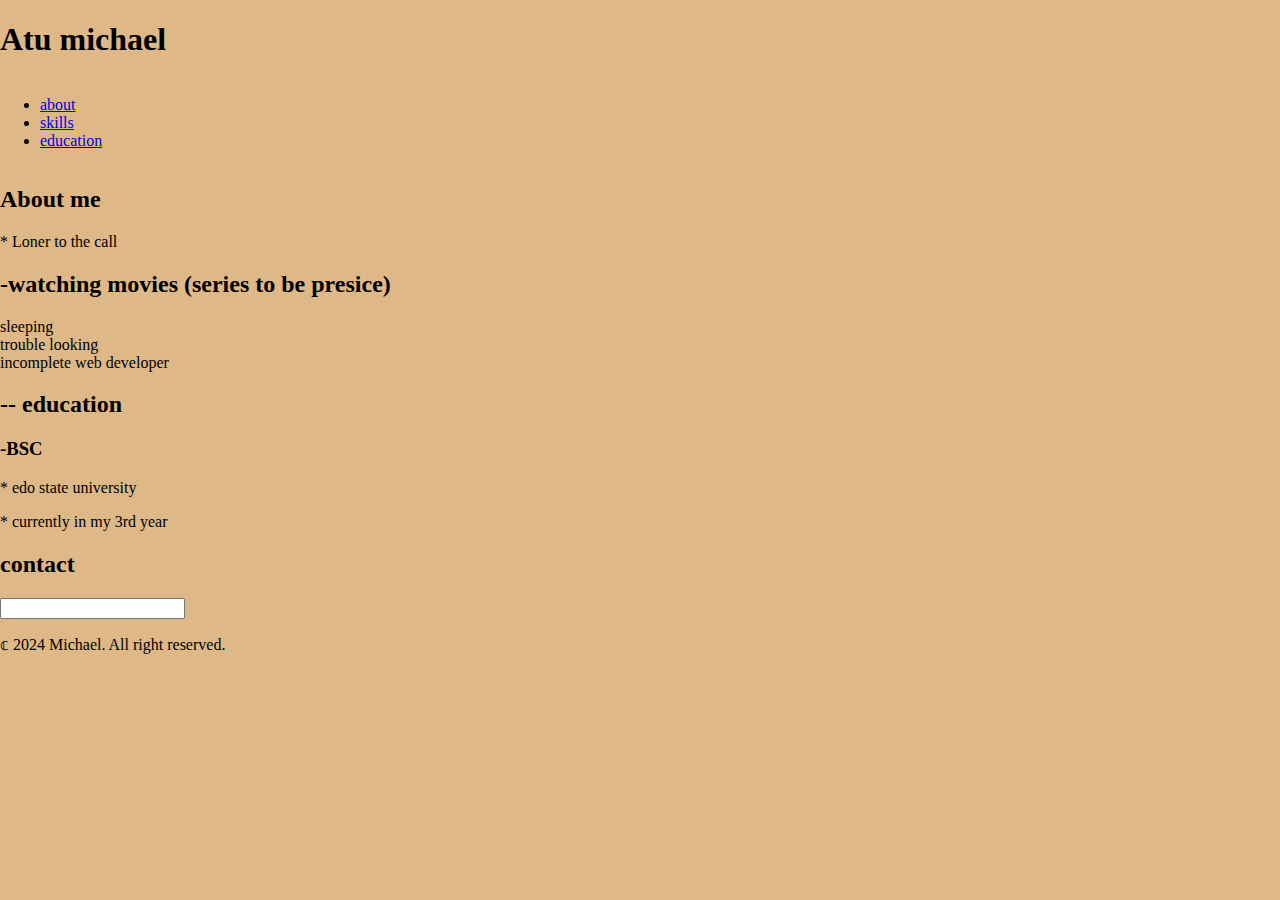
==== portfolio.html @ ecea96d2 "initial commit" ====
<!DOCTYPE html>
<html lang="en">
<head>
    <meta charset="UTF-8">
    <meta name="viewport" content="width=device-width, initial-scale=1.0">
    <title>MY PORTFOILIO</title>
   
       <link rel="stylesheet" href="style.css">
</head>
<body>
    <h1 style="color:grey;"></h1>
        <body style="background-color: burlywood;"></body>
         
        <DONT BE SUPRISED>
            <h1>Atu michael</h1>
            <nav>
               <ul>
                   <li><a href="#about">about</a></li>
                   <li><a href="#skills">skills</a></li>
                   <li><a href="#education">education</a></li>
        
               </ul>
            </nav>
    </DONT>


    <section id="about">
        <h2>About me</h2>
        <p>  * Loner to the call</p>
        </section>

          <section id="skills">
          <h2>-watching movies (series to be presice)</h2>  
          </ul>
                  <li>sleeping</li>
                  <li>trouble looking</li>
                  <li>incomplete web developer</li>
                </ul>
          </section> 

            <section id="education">
                <h2>   -- education</h2>
            <div>
                   <h3>-BSC</h3>
                   <p>* edo state university</p>
                   <p> * currently in my 3rd year</p>
            </div>
                </section>

                <section id="contact">
                    <h2>contact</h2>
                     <form action="https://formspree.io/oassmichael501@gmail.com" method="POST">
     
                     <input type="text" id="michael" name="michael" REQUIRED>

                    
             </form>
             </section>


                          <footer>
                              <p>&copf; 2024 Michael. All right reserved.</p>
                              <ul>


                              </ul>                        
                          </footer>



            
                       




                    
                    


</body>
</html>
---- style.css ----
body{
    box-sizing: border-box;
margin: 0;
padding: 0;
}
nav{
display: flex;justify-content: space-between;
}
.logo{
    width: 150px;
    height: 72.35;
}
.nav-list ul{
    display: flex;
list-style:none;
}
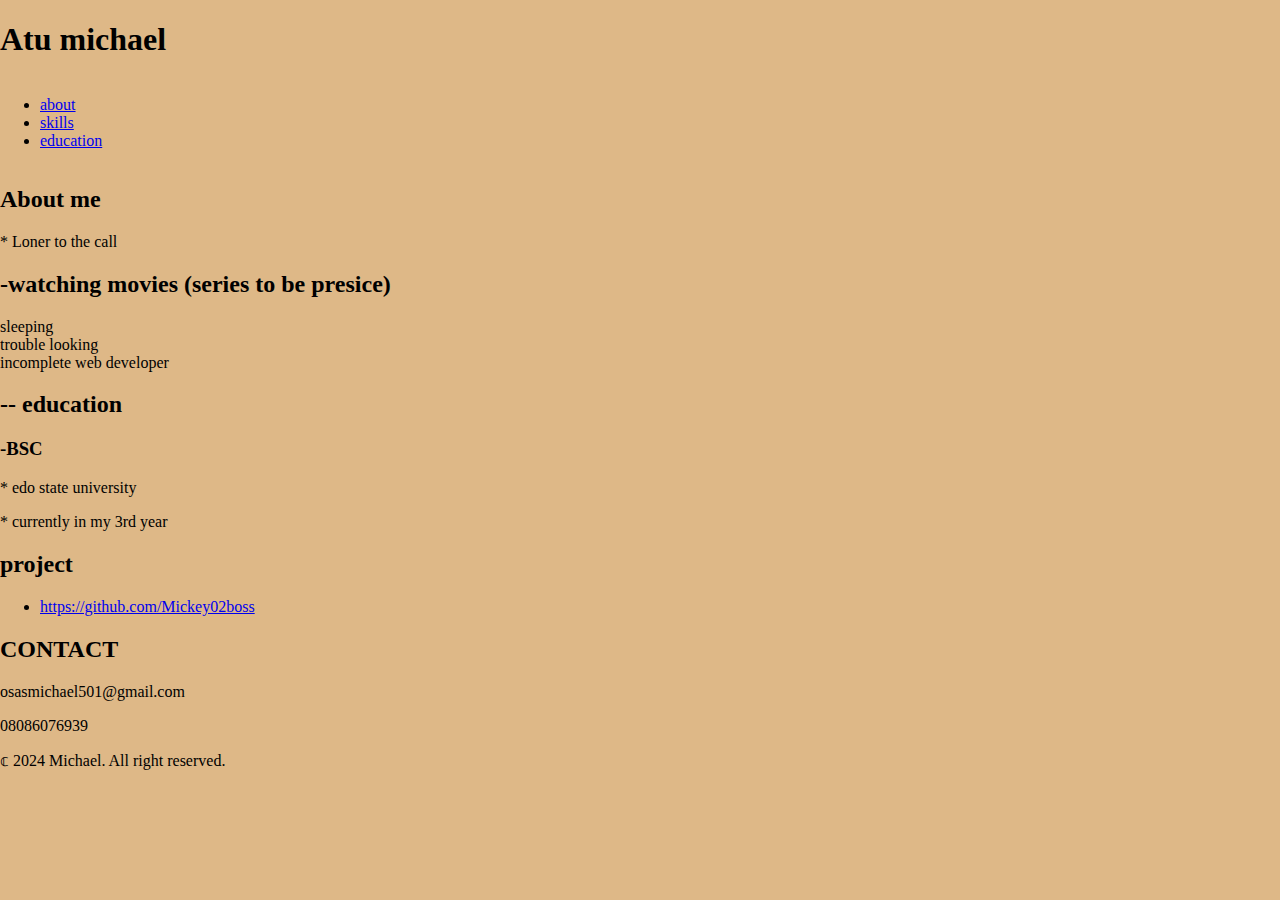
==== commit b98c14ea: "mickey02boss" ====
--- a/portfolio.html
+++ b/portfolio.html
@@ -47,15 +47,18 @@
             </div>
                 </section>
 
-                <section id="contact">
-                    <h2>contact</h2>
-                     <form action="https://formspree.io/oassmichael501@gmail.com" method="POST">
-     
-                     <input type="text" id="michael" name="michael" REQUIRED>
+                <h2>project</h2>
+                <ul>
+                  <li><a href="https://github.com/Mickey02boss">https://github.com/Mickey02boss</a></li>
+                </ul>
+                    </form>
+             </section>
 
-                    
-             </form>
-             </section>
+             <section>
+                      <h2>CONTACT</h2>
+                        <p>osasmichael501@gmail.com</p>
+                        <p>08086076939</p>
+                      </section>  
 
 
                           <footer>
